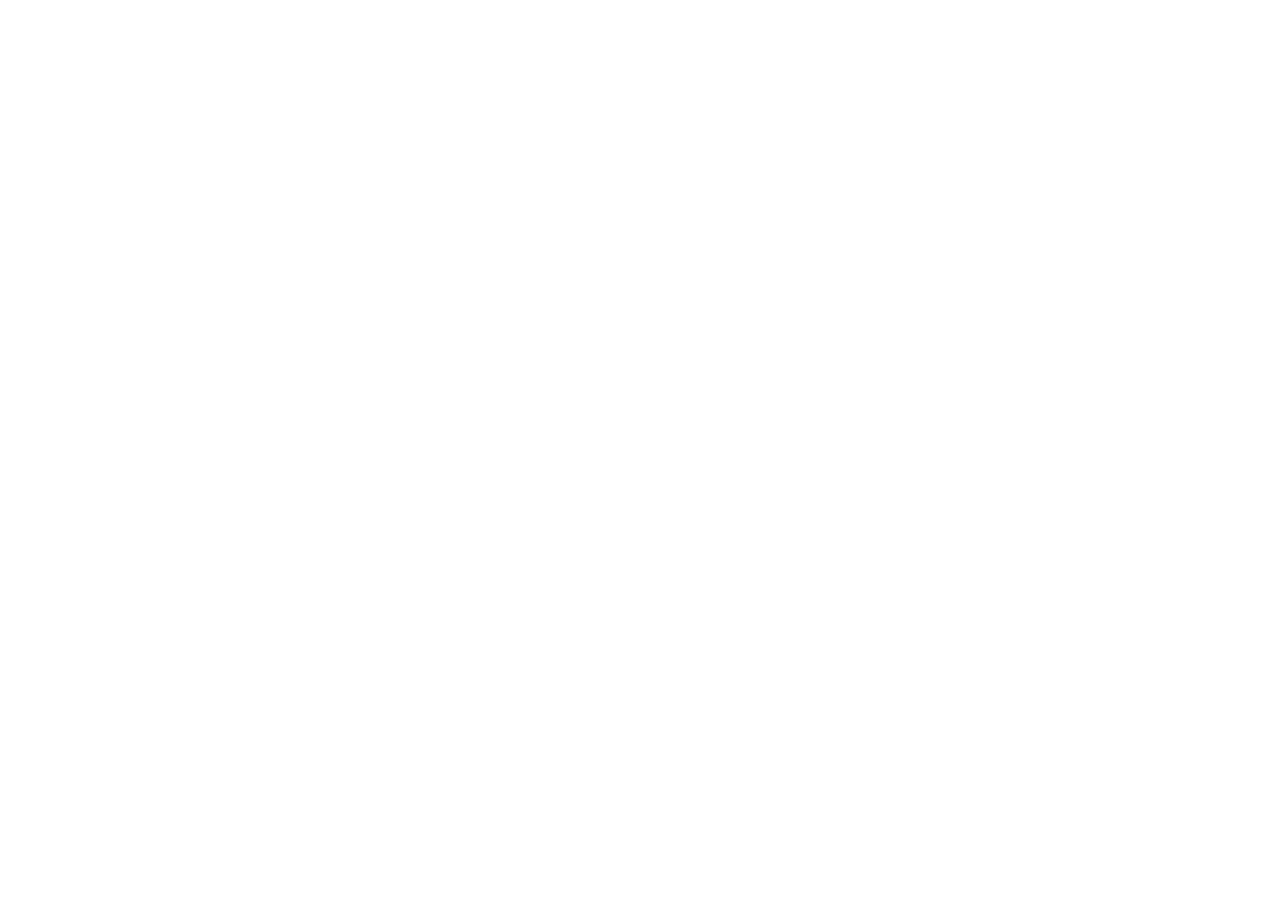
==== first-form/index.html @ 18d798e8 "Initial commit" ====
<!DOCTYPE html>
<html lang="en">
<head>
    <meta charset="UTF-8">
    <meta name="viewport" content="width=device-width, initial-scale=1.0">
    <title>Document</title>
</head>
<body>
    
    <form action="/my-handling-form-page" method="post"></form>



</body>
</html>
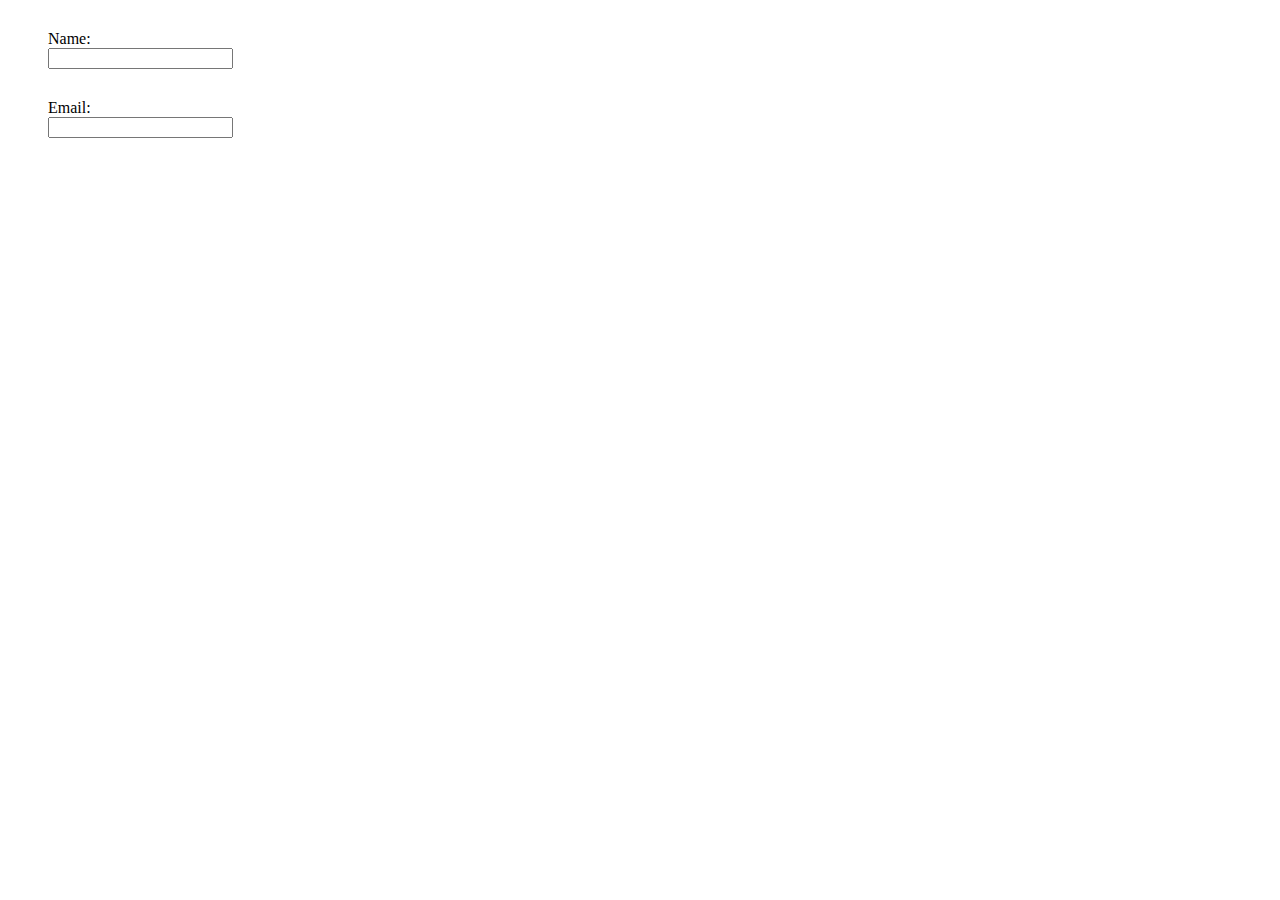
==== commit b2625682: "Added display:block to label {}" ====
--- a/first-form/index.html
+++ b/first-form/index.html
@@ -3,11 +3,27 @@
 <head>
     <meta charset="UTF-8">
     <meta name="viewport" content="width=device-width, initial-scale=1.0">
-    <title>Document</title>
+    <meta http-equiv="X-UA-Compatible" content="ie=edge">
+    <title>HTML 5 Boilerplate</title>
+    <link rel="stylesheet" href="style.css">
 </head>
 <body>
     
-    <form action="/my-handling-form-page" method="post"></form>
+    <form action="/my-handling-form-page" method="post">
+
+       <ul>
+        <li>
+            <label for="name">Name:</label>
+            <!-- Name is the "variable" where the input will be stored -->
+            <input type="text" id="name" name="username"> 
+        </li>
+        <li>
+            <label for="email">Email:</label>
+            <input type="email" id="email" name="email">
+        </li>
+       </ul>
+
+    </form>
 
 
 
--- a/first-form/style.css
+++ b/first-form/style.css
@@ -0,0 +1,8 @@
+ul {
+    list-style-type: none;
+}
+
+label {
+    display: block;
+    margin-top: 30px;
+}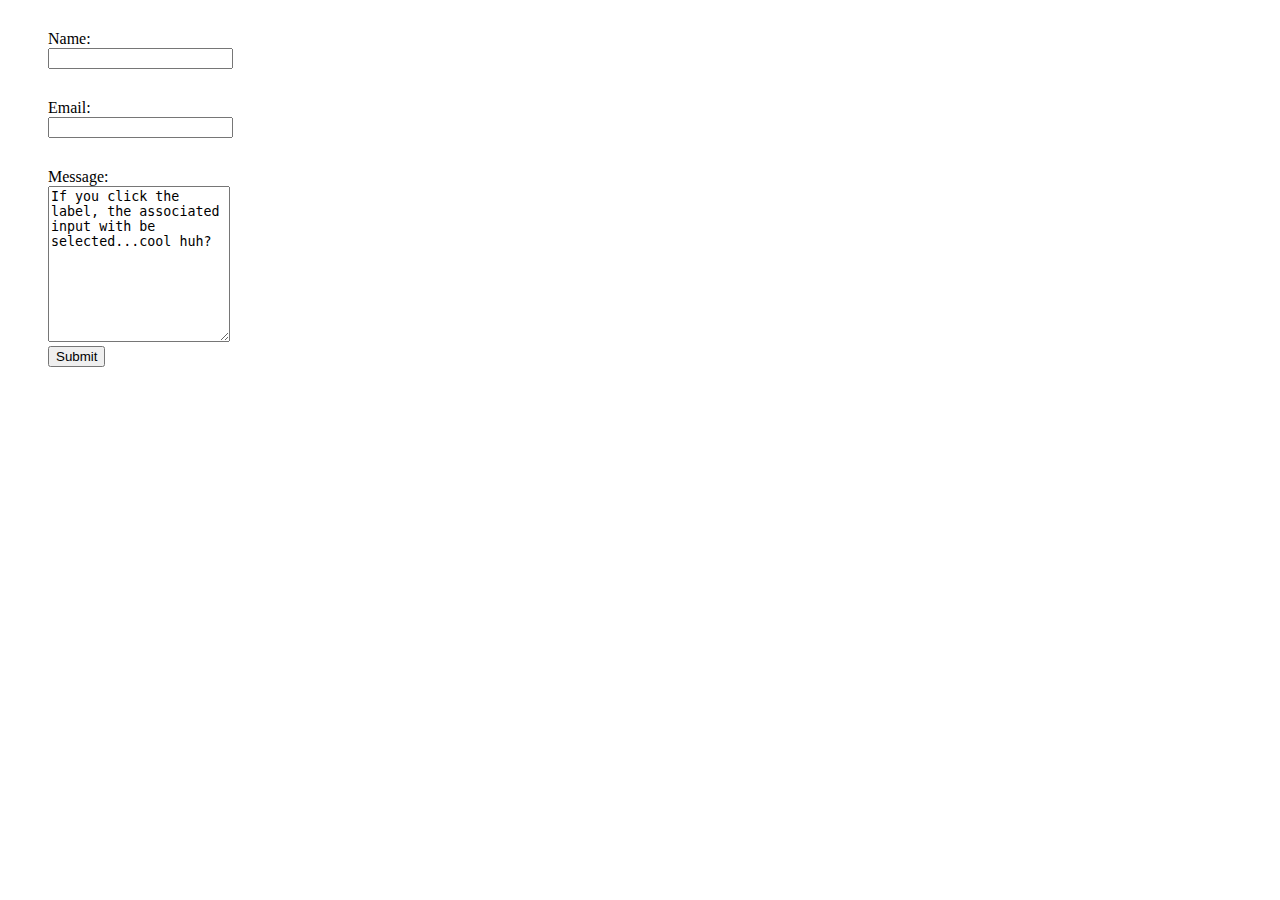
==== commit 9bc7915e: "HTML of form complete" ====
--- a/first-form/index.html
+++ b/first-form/index.html
@@ -21,6 +21,18 @@
             <label for="email">Email:</label>
             <input type="email" id="email" name="email">
         </li>
+        <li>
+            <label for="message">Message:</label>
+            <textarea name="message" id="message" cols="20" rows="10">If you click the label, the associated input with be selected...cool huh?</textarea>
+        </li>
+        <li class="button">
+            <button type="submit">Submit</button>
+        </li>
+        <!-- Default visibility: hidden -->
+        <li class="input_submit"> 
+            <!-- Guess what does this create? An input box or a button? -->
+            <input type="submit">
+        </li>
        </ul>
 
     </form>
--- a/first-form/style.css
+++ b/first-form/style.css
@@ -5,4 +5,8 @@
 label {
     display: block;
     margin-top: 30px;
+}
+
+.input_submit {
+    visibility: hidden;
 }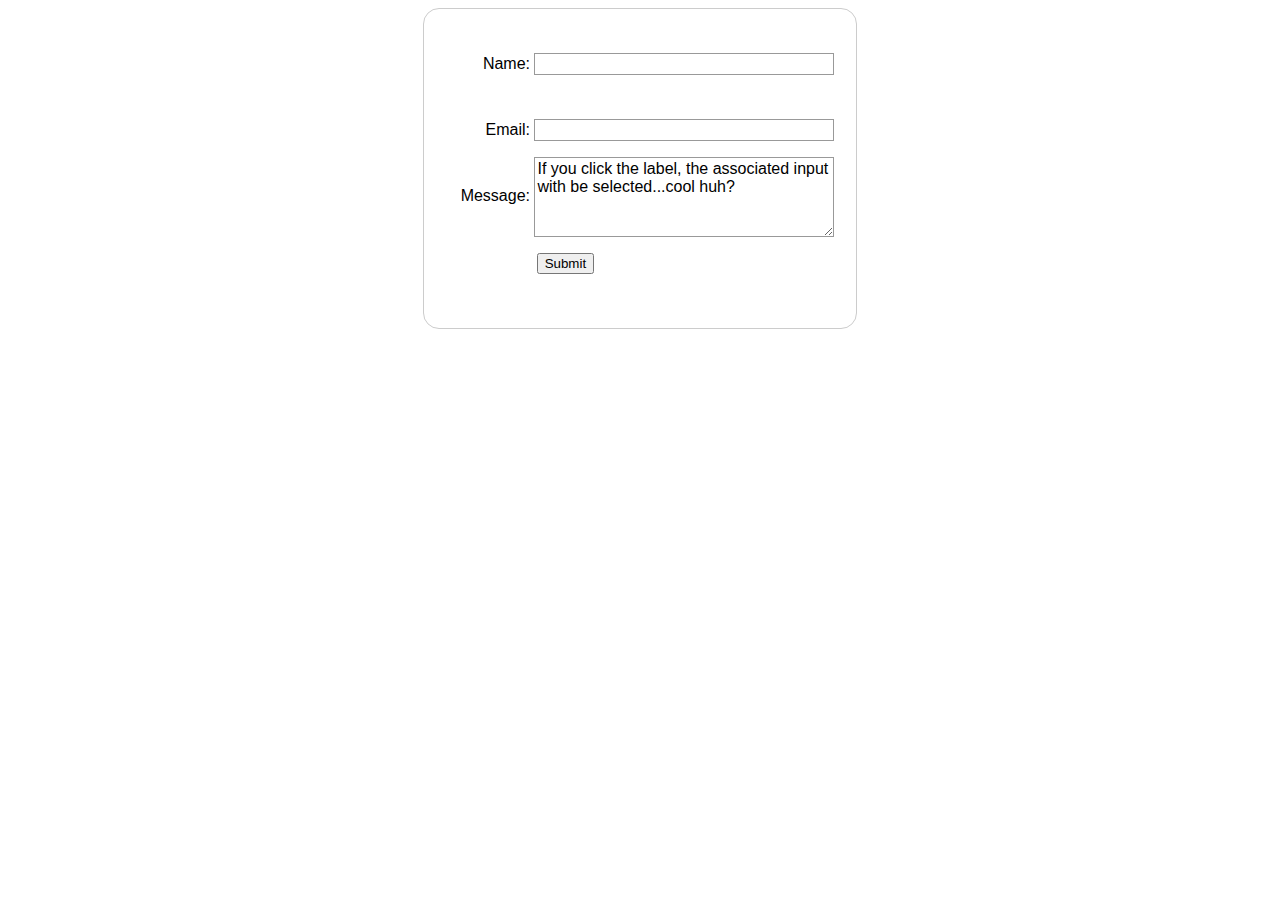
==== commit de2eba1c: "Styling completed" ====
--- a/first-form/index.html
+++ b/first-form/index.html
@@ -4,7 +4,7 @@
     <meta charset="UTF-8">
     <meta name="viewport" content="width=device-width, initial-scale=1.0">
     <meta http-equiv="X-UA-Compatible" content="ie=edge">
-    <title>HTML 5 Boilerplate</title>
+    <title>My first form</title>
     <link rel="stylesheet" href="style.css">
 </head>
 <body>
@@ -34,7 +34,7 @@
             <input type="submit">
         </li>
        </ul>
-
+       
     </form>
 
 
--- a/first-form/style.css
+++ b/first-form/style.css
@@ -9,4 +9,76 @@
 
 .input_submit {
     visibility: hidden;
-}+}
+
+body {
+    font-family: 'Gill Sans', 'Gill Sans MT', Calibri, 'Trebuchet MS', sans-serif;
+}
+
+/* Imported from MDN web docs */
+form {
+    /* Center the form on the page */
+    margin: 0 auto;
+    width: 400px;
+    /* Form outline */
+    padding: 1em;
+    border: 1px solid #ccc;
+    border-radius: 1em;
+  }
+  
+  ul {
+    list-style: none;
+    padding: 0;
+    margin: 0;
+  }
+  
+  form li + li {
+    margin-top: 1em;
+  }
+  
+  label {
+    /* Uniform size & alignment */
+    display: inline-block;
+    width: 90px;
+    text-align: right;
+  }
+  
+  input,
+  textarea {
+    /* To make sure that all text fields have the same font settings
+       By default, textareas have a monospace font */
+    font: 1em sans-serif;
+  
+    /* Uniform text field size */
+    width: 300px;
+    box-sizing: border-box;
+  
+    /* Match form field borders */
+    border: 1px solid #999;
+  }
+  
+  input:focus,
+  textarea:focus {
+    /* Additional highlight for focused elements */
+    border-color: #000;
+  }
+  
+  textarea {
+    /* Align multiline text fields with their labels */
+    vertical-align: top;
+  
+    /* Provide space to type some text */
+    height: 5em;
+  }
+  
+  .button {
+    /* Align buttons with the text fields */
+    padding-left: 90px; /* same size as the label elements */
+  }
+  
+  button {
+    /* This extra margin represent roughly the same space as the space
+       between the labels and their text fields */
+    margin-left: 0.5em;
+  }
+  